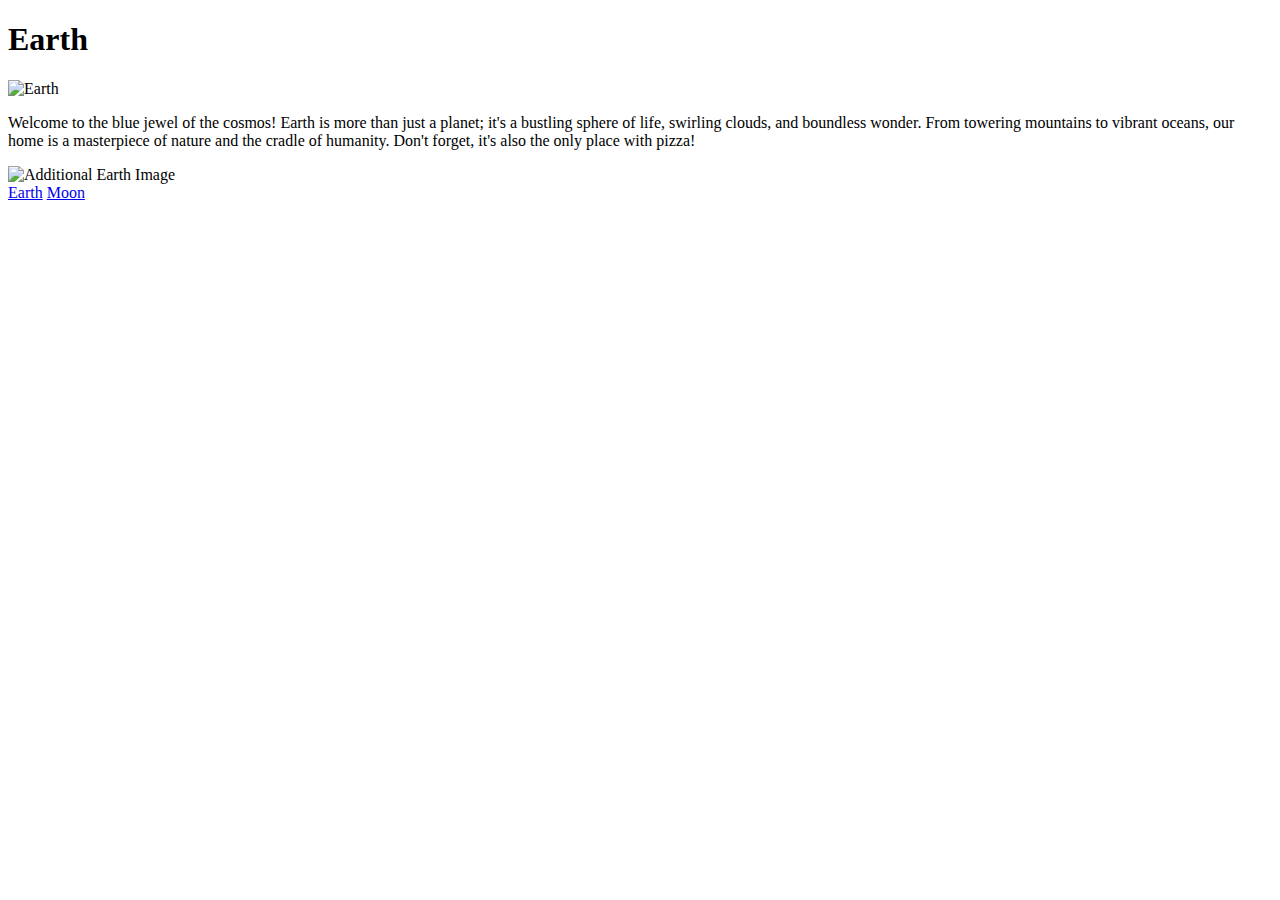
==== index.html @ bd06cc4c "Create index.html" ====
<!DOCTYPE html>
<html lang="en">
<head>
    <meta charset="UTF-8">
    <meta name="viewport" content="width=device-width, initial-scale=1.0">
    <title>Earth and Moon</title>
    <link rel="stylesheet" href="styles.css">
</head>
<body>
    <div class="container" id="content">
        <!-- Content will be dynamically loaded here -->
    </div>

    <script>
        // Descriptions generated using ChatGPT with the prompt:
        // "Create creative and engaging descriptions for Earth and Moon pages targeting a general audience with a mix of scientific facts and whimsical tone."
        const pages = {
            earth: {
                title: "Earth",
                description: "Welcome to the blue jewel of the cosmos! Earth is more than just a planet; it's a bustling sphere of life, swirling clouds, and boundless wonder. From towering mountains to vibrant oceans, our home is a masterpiece of nature and the cradle of humanity. Don't forget, it's also the only place with pizza!",
                image: "https://via.placeholder.com/400x250?text=Earth",
                additionalImage: "https://via.placeholder.com/200x200?text=Globe",
                active: 'earth'
            },
            moon: {
                title: "Moon",
                description: "Step into the realm of lunar magic! The Moon, Earth's constant companion, is a silent witness to our history and a beacon in the night sky. With its serene craters and silvery glow, the Moon has inspired countless tales and dreams. Fun fact: it's also where astronauts practiced their best 'Moonwalk'!",
                image: "https://via.placeholder.com/400x250?text=Moon",
                additionalImage: "https://via.placeholder.com/200x200?text=Crescent",
                active: 'moon'
            }
        };

        function renderPage(pageKey) {
            const page = pages[pageKey];

            const content = `
                <h1>${page.title}</h1>
                <img src="${page.image}" alt="${page.title}">
                <p>${page.description}</p>
                <img src="${page.additionalImage}" alt="Additional ${page.title} Image" class="secondary-image">
                <div class="navigation">
                    <a href="#" class="${pageKey === 'earth' ? 'active' : ''}" onclick="renderPage('earth')">Earth</a>
                    <a href="#" class="${pageKey === 'moon' ? 'active' : ''}" onclick="renderPage('moon')">Moon</a>
                </div>
            `;

            document.getElementById('content').innerHTML = content;
        }

        // Initial render
        renderPage('earth');
    </script>
</body>
</html>
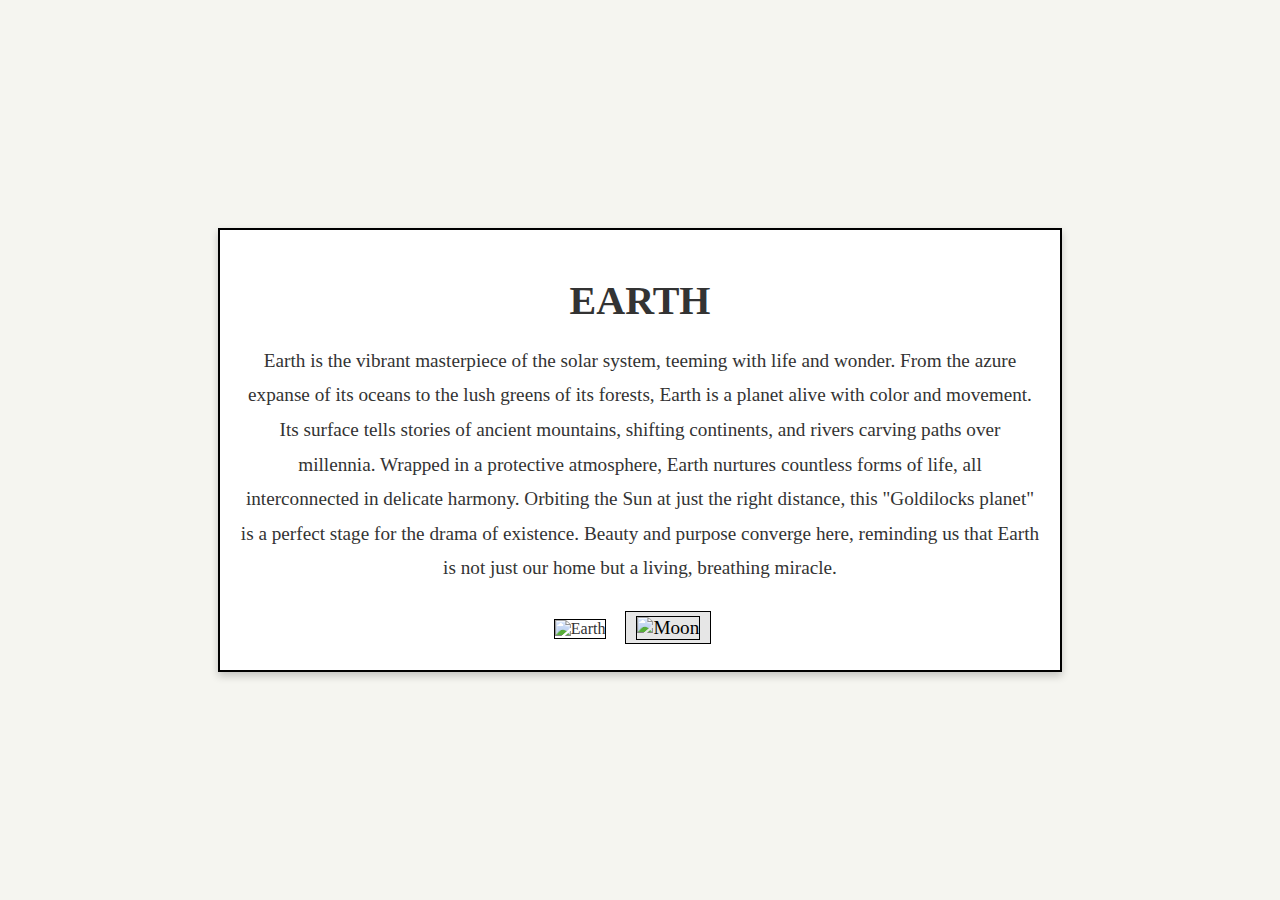
==== commit 57380a9e: "Update index.html" ====
--- a/index.html
+++ b/index.html
@@ -1,55 +1,24 @@
+<!-- chatgpt 4o used to generate descriptions -->
+<!-- prompt: can you give me a description of the earth and moon that are both whimsical and scientific, made for the average reader? I'd like it to touch on the beauty and life of earth and the purpose and mystery of the moon. id like them to be mid length. -->
+
 <!DOCTYPE html>
 <html lang="en">
 <head>
     <meta charset="UTF-8">
     <meta name="viewport" content="width=device-width, initial-scale=1.0">
-    <title>Earth and Moon</title>
+    <title>Earth</title>
     <link rel="stylesheet" href="styles.css">
 </head>
 <body>
-    <div class="container" id="content">
-        <!-- Content will be dynamically loaded here -->
+    <div class="container">
+        <h1>Earth</h1>
+        <p>Earth is the vibrant masterpiece of the solar system, teeming with life and wonder. From the azure expanse of its oceans to the lush greens of its forests, Earth is a planet alive with color and movement. Its surface tells stories of ancient mountains, shifting continents, and rivers carving paths over millennia. Wrapped in a protective atmosphere, Earth nurtures countless forms of life, all interconnected in delicate harmony. Orbiting the Sun at just the right distance, this "Goldilocks planet" is a perfect stage for the drama of existence. Beauty and purpose converge here, reminding us that Earth is not just our home but a living, breathing miracle.</p>
+        <div class="navigation">
+            <img src="images/earth.png" alt="Earth" class="nav-image active">
+            <a href="moon.html">
+                <img src="images/moon1.png" alt="Moon" class="nav-image">
+            </a>
+        </div>
     </div>
-
-    <script>
-        // Descriptions generated using ChatGPT with the prompt:
-        // "Create creative and engaging descriptions for Earth and Moon pages targeting a general audience with a mix of scientific facts and whimsical tone."
-        const pages = {
-            earth: {
-                title: "Earth",
-                description: "Welcome to the blue jewel of the cosmos! Earth is more than just a planet; it's a bustling sphere of life, swirling clouds, and boundless wonder. From towering mountains to vibrant oceans, our home is a masterpiece of nature and the cradle of humanity. Don't forget, it's also the only place with pizza!",
-                image: "https://via.placeholder.com/400x250?text=Earth",
-                additionalImage: "https://via.placeholder.com/200x200?text=Globe",
-                active: 'earth'
-            },
-            moon: {
-                title: "Moon",
-                description: "Step into the realm of lunar magic! The Moon, Earth's constant companion, is a silent witness to our history and a beacon in the night sky. With its serene craters and silvery glow, the Moon has inspired countless tales and dreams. Fun fact: it's also where astronauts practiced their best 'Moonwalk'!",
-                image: "https://via.placeholder.com/400x250?text=Moon",
-                additionalImage: "https://via.placeholder.com/200x200?text=Crescent",
-                active: 'moon'
-            }
-        };
-
-        function renderPage(pageKey) {
-            const page = pages[pageKey];
-
-            const content = `
-                <h1>${page.title}</h1>
-                <img src="${page.image}" alt="${page.title}">
-                <p>${page.description}</p>
-                <img src="${page.additionalImage}" alt="Additional ${page.title} Image" class="secondary-image">
-                <div class="navigation">
-                    <a href="#" class="${pageKey === 'earth' ? 'active' : ''}" onclick="renderPage('earth')">Earth</a>
-                    <a href="#" class="${pageKey === 'moon' ? 'active' : ''}" onclick="renderPage('moon')">Moon</a>
-                </div>
-            `;
-
-            document.getElementById('content').innerHTML = content;
-        }
-
-        // Initial render
-        renderPage('earth');
-    </script>
 </body>
 </html>
--- a/styles.css
+++ b/styles.css
@@ -0,0 +1,68 @@
+body {
+    font-family: 'Times New Roman', Times, serif;
+    margin: 0;
+    padding: 0;
+    background-color: #f5f5f0;
+    color: #333;
+    display: flex;
+    justify-content: center;
+    align-items: center;
+    height: 100vh;
+    text-align: center;
+}
+
+.container {
+    width: 80%;
+    max-width: 800px;
+    border: 2px solid #000;
+    background-color: #fff;
+    padding: 20px;
+    box-shadow: 0 4px 8px rgba(0, 0, 0, 0.2);
+}
+
+h1 {
+    font-size: 2.5rem;
+    margin-bottom: 20px;
+    text-transform: uppercase;
+}
+
+p {
+    font-size: 1.2rem;
+    line-height: 1.8;
+    margin-bottom: 20px;
+}
+
+img {
+    margin: 10px 0;
+    max-width: 100%;
+    height: auto;
+    border: 1px solid #000;
+}
+
+.secondary-image {
+    margin-top: 10px;
+}
+
+.navigation {
+    margin-top: 20px;
+}
+
+.navigation a {
+    font-size: 1.2rem;
+    text-decoration: none;
+    color: #000;
+    margin: 0 15px;
+    padding: 5px 10px;
+    border: 1px solid #000;
+    background-color: #e6e6e6;
+}
+
+.navigation a.active {
+    background-color: #000;
+    color: #fff;
+}
+
+.navigation a:hover {
+    background-color: #333;
+    color: #fff;
+}
